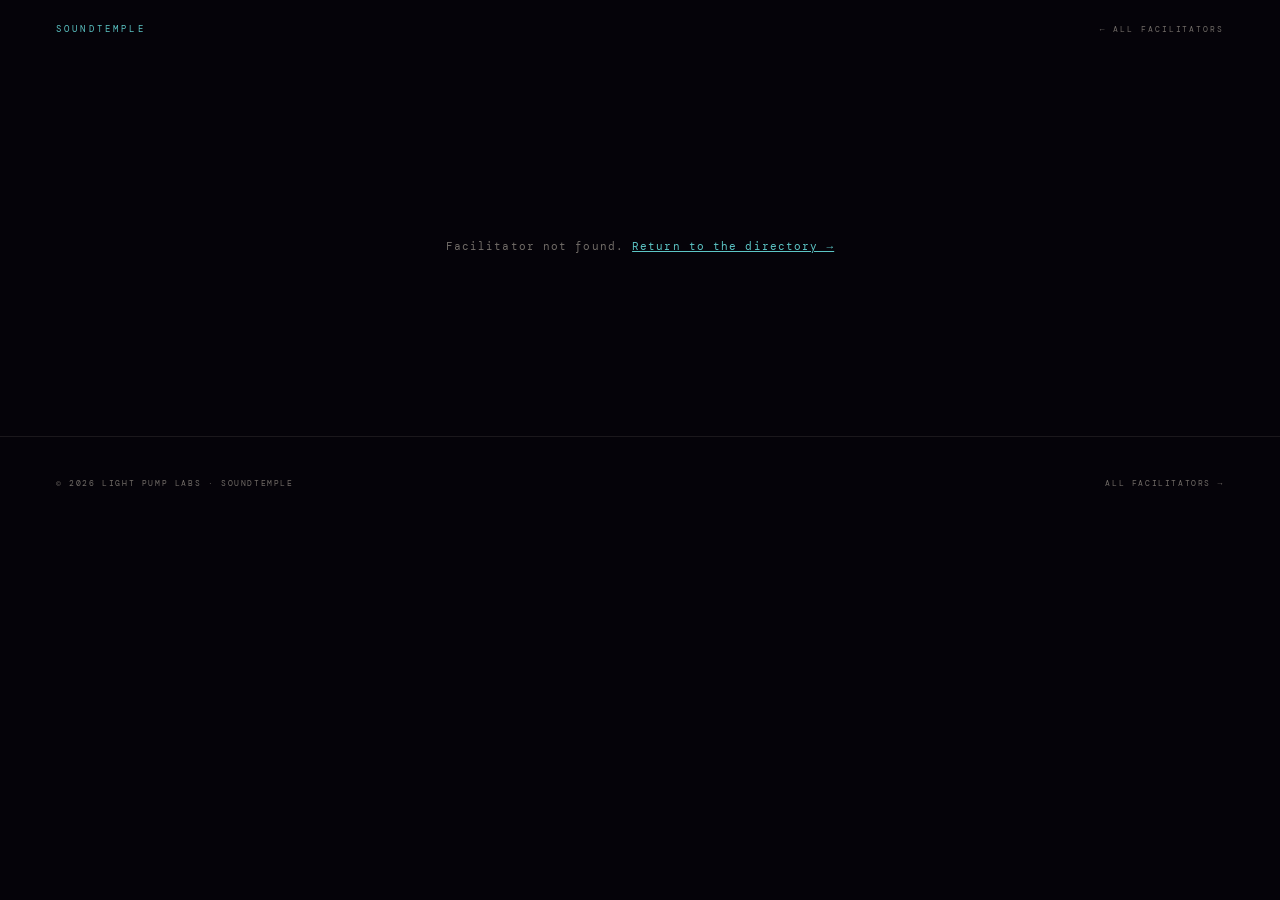
==== artist.html @ e30c6c12 "SoundTemple: facilitator directory, profile pages, concierge booking 23-artist directory rendered fr" ====
<!DOCTYPE html>
<html lang="en">
<head>
<meta charset="UTF-8">
<meta name="viewport" content="width=device-width, initial-scale=1.0">
<title>SoundTemple — Facilitator</title>
<link rel="preconnect" href="https://fonts.googleapis.com">
<link rel="preconnect" href="https://fonts.gstatic.com" crossorigin>
<link href="https://fonts.googleapis.com/css2?family=Cormorant+Garamond:ital,wght@0,300;0,400;1,300;1,400&family=DM+Mono:ital,wght@0,300;0,400;1,300&display=swap" rel="stylesheet">
<style>
  :root {
    --void: #050309;
    --cream: #F2EAD8;
    --gold: #C4922A;
    --gold-light: #E8B84B;
    --gold-bright: #F5D47A;
    --teal: #4AADAD;
    --teal-bright: #5CC5C5;
    --amethyst: #6B3FA0;
    --violet-mid: #8B5FCA;
    --muted: rgba(242,234,216,0.46);
    --border: rgba(242,234,216,0.09);
    --font-display: 'Cormorant Garamond', Georgia, serif;
    --font-mono: 'DM Mono', 'Courier New', monospace;
  }
  *, *::before, *::after { margin: 0; padding: 0; box-sizing: border-box; }
  html { scroll-behavior: smooth; }
  body { background: var(--void); color: var(--cream); font-family: var(--font-mono); line-height: 1.6; overflow-x: hidden; }
  img { display: block; max-width: 100%; }
  a { color: inherit; }

  /* NAV */
  .nav { display: flex; align-items: center; justify-content: space-between; padding: 22px clamp(20px,5vw,56px); position: relative; z-index: 5; }
  .nav-wm { font-family: var(--font-mono); font-size: 9px; letter-spacing: 0.35em; text-transform: uppercase; color: var(--teal-bright); text-decoration: none; }
  .nav-back { font-family: var(--font-mono); font-size: 8px; letter-spacing: 0.24em; text-transform: uppercase; color: var(--muted); text-decoration: none; transition: color .3s ease; }
  .nav-back:hover { color: var(--cream); }

  .wrap { max-width: 1080px; margin: 0 auto; padding: 0 clamp(20px,5vw,56px); }

  /* HERO */
  .hero { display: grid; grid-template-columns: 1fr; gap: clamp(28px,4vw,52px); padding: clamp(24px,4vw,48px) 0 clamp(40px,6vw,72px); align-items: start; }
  @media (min-width: 820px) { .hero { grid-template-columns: 0.85fr 1.15fr; } }
  .hero-photo { position: relative; overflow: hidden; border: 1px solid var(--border); aspect-ratio: 3/4; }
  .hero-photo img { width: 100%; height: 100%; object-fit: cover; }
  .hero-photo::after { content: ''; position: absolute; inset: 0; box-shadow: inset 0 0 120px rgba(5,3,9,0.5); pointer-events: none; }

  .role { font-family: var(--font-mono); font-size: 8px; letter-spacing: 0.3em; text-transform: uppercase; color: var(--teal-bright); margin-bottom: 16px; }
  .name { font-family: var(--font-display); font-weight: 300; font-style: italic; font-size: clamp(2.6rem,6vw,4.4rem); line-height: 1.04; color: var(--cream); margin-bottom: 22px; }
  .bio { font-family: var(--font-display); font-weight: 300; font-size: clamp(1.15rem,1.8vw,1.5rem); line-height: 1.5; color: rgba(242,234,216,0.82); margin-bottom: 30px; max-width: 56ch; }

  /* LINK PILLS */
  .links { display: flex; flex-wrap: wrap; gap: 9px; }
  .pill { display: inline-block; font-family: var(--font-mono); font-size: 8px; letter-spacing: 0.22em; text-transform: uppercase; color: var(--cream); text-decoration: none; border: 1px solid var(--border); padding: 9px 16px; border-radius: 30px; transition: border-color .3s ease, background .3s ease, color .3s ease; }
  .pill:hover { border-color: rgba(92,197,197,0.6); background: rgba(74,173,173,0.1); color: var(--teal-bright); }
  .pill.spotify:hover { border-color: rgba(80,210,120,0.6); background: rgba(80,210,120,0.1); color: #6fe39a; }

  /* DETAIL CARDS */
  .detail-grid { display: grid; grid-template-columns: 1fr; gap: clamp(2px,0.4vw,4px); border-top: 1px solid var(--border); }
  @media (min-width: 700px) { .detail-grid { grid-template-columns: 1fr 1fr; gap: 0; } }
  .detail { padding: clamp(26px,3.5vw,40px) clamp(4px,2vw,28px); border-bottom: 1px solid var(--border); }
  @media (min-width: 700px) { .detail:first-child { border-right: 1px solid var(--border); padding-left: 0; } .detail:last-child { padding-right: 0; } }
  .detail-label { font-family: var(--font-mono); font-size: 7px; letter-spacing: 0.3em; text-transform: uppercase; color: rgba(92,197,197,0.55); margin-bottom: 14px; }
  .detail-text { font-family: var(--font-display); font-weight: 300; font-size: clamp(1.1rem,1.6vw,1.35rem); line-height: 1.5; color: rgba(242,234,216,0.8); }

  /* SPOTIFY */
  .spotify-wrap { padding: clamp(40px,6vw,72px) 0 0; }
  .spotify-wrap iframe { border-radius: 12px; width: 100%; border: 0; }

  /* BOOKING */
  .booking { margin: clamp(48px,7vw,88px) 0; padding: clamp(32px,5vw,56px); border: 1px solid var(--border); background: linear-gradient(180deg, rgba(42,21,64,0.22) 0%, rgba(5,3,9,0) 100%); }
  .booking h2 { font-family: var(--font-display); font-weight: 300; font-style: italic; font-size: clamp(1.7rem,3.2vw,2.6rem); color: var(--cream); margin-bottom: 10px; line-height: 1.1; }
  .booking p.sub { font-family: var(--font-mono); font-size: 9px; letter-spacing: 0.08em; line-height: 1.8; color: var(--muted); margin-bottom: 28px; max-width: 52ch; }
  .field { margin-bottom: 14px; }
  .field input, .field textarea { width: 100%; background: rgba(255,255,255,0.03); border: 1px solid var(--border); color: var(--cream); font-family: var(--font-mono); font-size: 11px; letter-spacing: 0.04em; padding: 14px 16px; border-radius: 6px; transition: border-color .3s ease; }
  .field input::placeholder, .field textarea::placeholder { color: rgba(242,234,216,0.34); }
  .field input:focus, .field textarea:focus { outline: none; border-color: rgba(92,197,197,0.5); }
  .field textarea { min-height: 96px; resize: vertical; }
  .field-row { display: grid; grid-template-columns: 1fr; gap: 14px; }
  @media (min-width: 560px) { .field-row { grid-template-columns: 1fr 1fr; } }
  .submit { font-family: var(--font-mono); font-size: 9px; letter-spacing: 0.3em; text-transform: uppercase; color: var(--void); background: var(--gold-light); border: 0; padding: 15px 38px; border-radius: 30px; cursor: pointer; transition: background .3s ease, transform .2s ease; }
  .submit:hover { background: var(--gold-bright); transform: translateY(-1px); }
  .submit:disabled { opacity: 0.5; cursor: default; transform: none; }
  .form-status { font-family: var(--font-mono); font-size: 10px; letter-spacing: 0.06em; line-height: 1.7; margin-top: 18px; color: var(--teal-bright); }

  /* STATES */
  #profile { display: none; }
  .loading, .notfound { text-align: center; padding: clamp(80px,16vw,180px) 24px; font-family: var(--font-mono); font-size: 11px; letter-spacing: 0.1em; color: var(--muted); }
  .notfound a { color: var(--teal-bright); }

  /* FOOTER */
  footer { border-top: 1px solid var(--border); padding: clamp(24px,4vw,40px) clamp(20px,5vw,56px); display: flex; justify-content: space-between; flex-wrap: wrap; gap: 14px; }
  footer span, footer a { font-family: var(--font-mono); font-size: 8px; letter-spacing: 0.2em; color: var(--muted); text-decoration: none; text-transform: uppercase; }
  footer a:hover { color: var(--cream); }

  @media (prefers-reduced-motion: reduce) { * { transition: none !important; } }
</style>
</head>
<body>

<nav class="nav">
  <a href="index.html" class="nav-wm">SoundTemple</a>
  <a href="landing.html#artists" class="nav-back">← All facilitators</a>
</nav>

<div id="loading" class="loading">Summoning the profile…</div>

<div id="notfound" class="notfound" style="display:none;">
  Facilitator not found. <a href="landing.html#artists">Return to the directory →</a>
</div>

<main id="profile" class="wrap">
  <section class="hero">
    <div class="hero-photo"><img id="p-photo" src="" alt=""></div>
    <div>
      <p class="role" id="p-role">Facilitator</p>
      <h1 class="name" id="p-name"></h1>
      <p class="bio" id="p-bio"></p>
      <div class="links" id="p-links"></div>
    </div>
  </section>

  <div class="detail-grid">
    <div class="detail">
      <p class="detail-label">Offerings</p>
      <p class="detail-text" id="p-offerings"></p>
    </div>
    <div class="detail">
      <p class="detail-label">On Tour</p>
      <p class="detail-text" id="p-touring"></p>
    </div>
  </div>

  <div class="spotify-wrap" id="p-spotify-wrap" style="display:none;">
    <iframe id="p-spotify" height="352" loading="lazy" allow="autoplay; clipboard-write; encrypted-media; fullscreen; picture-in-picture" title="Spotify player"></iframe>
  </div>

  <section class="booking">
    <h2 id="b-heading">Request a session</h2>
    <p class="sub">SoundTemple coordinates the booking by hand for now. Send the details and we'll connect you directly with the facilitator.</p>
    <form name="session-request" method="POST" data-netlify="true" netlify-honeypot="bot-field" id="booking-form">
      <input type="hidden" name="form-name" value="session-request">
      <input type="hidden" name="artist" id="form-artist" value="">
      <p style="display:none;"><label>Leave blank: <input name="bot-field"></label></p>
      <div class="field-row">
        <div class="field"><input name="name" required autocomplete="name" placeholder="Your name"></div>
        <div class="field"><input name="email" type="email" required autocomplete="email" placeholder="Email"></div>
      </div>
      <div class="field"><input name="location" placeholder="City / venue (optional)"></div>
      <div class="field"><textarea name="message" placeholder="What are you dreaming up? Date, type of session, group size…"></textarea></div>
      <button type="submit" class="submit" id="b-submit">Request session</button>
      <p class="form-status" id="b-status" style="display:none;"></p>
    </form>
  </section>
</main>

<footer>
  <span>© 2026 Light Pump Labs · SoundTemple</span>
  <a href="landing.html#artists">All facilitators →</a>
</footer>

<script>
(function () {
  // Resolve the facilitator id from ?id= or a /a/<id> path
  function getId() {
    var q = new URLSearchParams(window.location.search).get('id');
    if (q) return q;
    var m = window.location.pathname.match(/\/a\/([^\/?#]+)/);
    return m ? decodeURIComponent(m[1]) : null;
  }

  function spotifyEmbed(url) {
    var m = String(url).match(/artist\/([A-Za-z0-9]+)/);
    return m ? 'https://open.spotify.com/embed/artist/' + m[1] + '?utm_source=soundtemple' : null;
  }

  var LINK_ORDER = [
    ['spotify', 'Spotify'],
    ['website', 'Website'],
    ['instagram', 'Instagram'],
    ['youtube', 'YouTube'],
    ['bandcamp', 'Bandcamp'],
    ['soundcloud', 'SoundCloud']
  ];

  var id = getId();
  var loading = document.getElementById('loading');
  var notfound = document.getElementById('notfound');
  var profile = document.getElementById('profile');

  function fail() {
    loading.style.display = 'none';
    notfound.style.display = 'block';
  }

  if (!id) { fail(); return; }

  fetch('artists.json')
    .then(function (r) { return r.json(); })
    .then(function (list) {
      var a = list.filter(function (x) { return x.id === id && !x.hidden; })[0];
      if (!a) { fail(); return; }

      document.title = 'SoundTemple — ' + a.name;
      document.getElementById('p-role').textContent = a.tier === 'label' ? 'Partner' : 'Facilitator';
      document.getElementById('p-name').textContent = a.name;
      document.getElementById('p-bio').textContent = a.bio || '';

      var photo = document.getElementById('p-photo');
      photo.src = 'artists/web/' + a.id + '.jpg';
      photo.alt = a.name;

      document.getElementById('p-offerings').textContent = a.offerings || 'Details coming soon.';
      document.getElementById('p-touring').textContent = a.touring || 'No public dates listed.';

      // Links
      var linksEl = document.getElementById('p-links');
      var links = a.links || {};
      LINK_ORDER.forEach(function (pair) {
        var key = pair[0], label = pair[1];
        if (links[key]) {
          var el = document.createElement('a');
          el.className = 'pill' + (key === 'spotify' ? ' spotify' : '');
          el.href = links[key];
          el.target = '_blank';
          el.rel = 'noopener noreferrer';
          el.textContent = label;
          linksEl.appendChild(el);
        }
      });

      // Spotify embed
      if (links.spotify) {
        var embed = spotifyEmbed(links.spotify);
        if (embed) {
          document.getElementById('p-spotify').src = embed;
          document.getElementById('p-spotify-wrap').style.display = 'block';
        }
      }

      // Booking
      document.getElementById('b-heading').textContent = 'Request a session with ' + a.name;
      document.getElementById('form-artist').value = a.name + ' (' + a.id + ')';

      loading.style.display = 'none';
      profile.style.display = 'block';
    })
    .catch(fail);

  // ── Booking backend config ──────────────────────────────
  // Fill these two to write requests straight into Supabase.
  // Until then, the form gracefully falls back to a prefilled email.
  var SUPABASE_URL = '';            // e.g. https://abcd.supabase.co
  var SUPABASE_ANON_KEY = '';       // public anon key
  var SUPABASE_TABLE = 'session_requests';
  var FALLBACK_EMAIL = 'adam@feelopus.com';

  var form = document.getElementById('booking-form');
  form.addEventListener('submit', function (e) {
    e.preventDefault();
    var btn = document.getElementById('b-submit');
    var status = document.getElementById('b-status');
    var fd = new FormData(form);
    if (fd.get('bot-field')) return; // honeypot tripped
    var payload = {
      artist: fd.get('artist') || '',
      name: fd.get('name') || '',
      email: fd.get('email') || '',
      location: fd.get('location') || '',
      message: fd.get('message') || ''
    };

    function ok() {
      status.style.display = 'block';
      status.style.color = 'var(--teal-bright)';
      status.textContent = 'Request sent. We’ll be in touch within a couple of days to coordinate the session.';
      form.reset();
      btn.textContent = 'Request sent';
    }

    if (SUPABASE_URL && SUPABASE_ANON_KEY) {
      btn.disabled = true;
      btn.textContent = 'Sending…';
      fetch(SUPABASE_URL + '/rest/v1/' + SUPABASE_TABLE, {
        method: 'POST',
        headers: {
          'Content-Type': 'application/json',
          'apikey': SUPABASE_ANON_KEY,
          'Authorization': 'Bearer ' + SUPABASE_ANON_KEY,
          'Prefer': 'return=minimal'
        },
        body: JSON.stringify(payload)
      }).then(function (r) {
        if (!r.ok) throw new Error('bad status');
        ok();
      }).catch(function () {
        btn.disabled = false;
        btn.textContent = 'Request session';
        status.style.display = 'block';
        status.style.color = 'var(--gold-light)';
        status.textContent = 'Something went wrong. Email ' + FALLBACK_EMAIL + ' and we’ll sort it out.';
      });
    } else {
      // No backend wired yet — open a prefilled email so nothing is lost.
      var subject = 'SoundTemple session request: ' + payload.artist;
      var body = 'Artist: ' + payload.artist + '\nName: ' + payload.name + '\nEmail: ' + payload.email + '\nLocation: ' + payload.location + '\n\nMessage:\n' + payload.message;
      window.location.href = 'mailto:' + FALLBACK_EMAIL + '?subject=' + encodeURIComponent(subject) + '&body=' + encodeURIComponent(body);
      ok();
    }
  });
}());
</script>

</body>
</html>
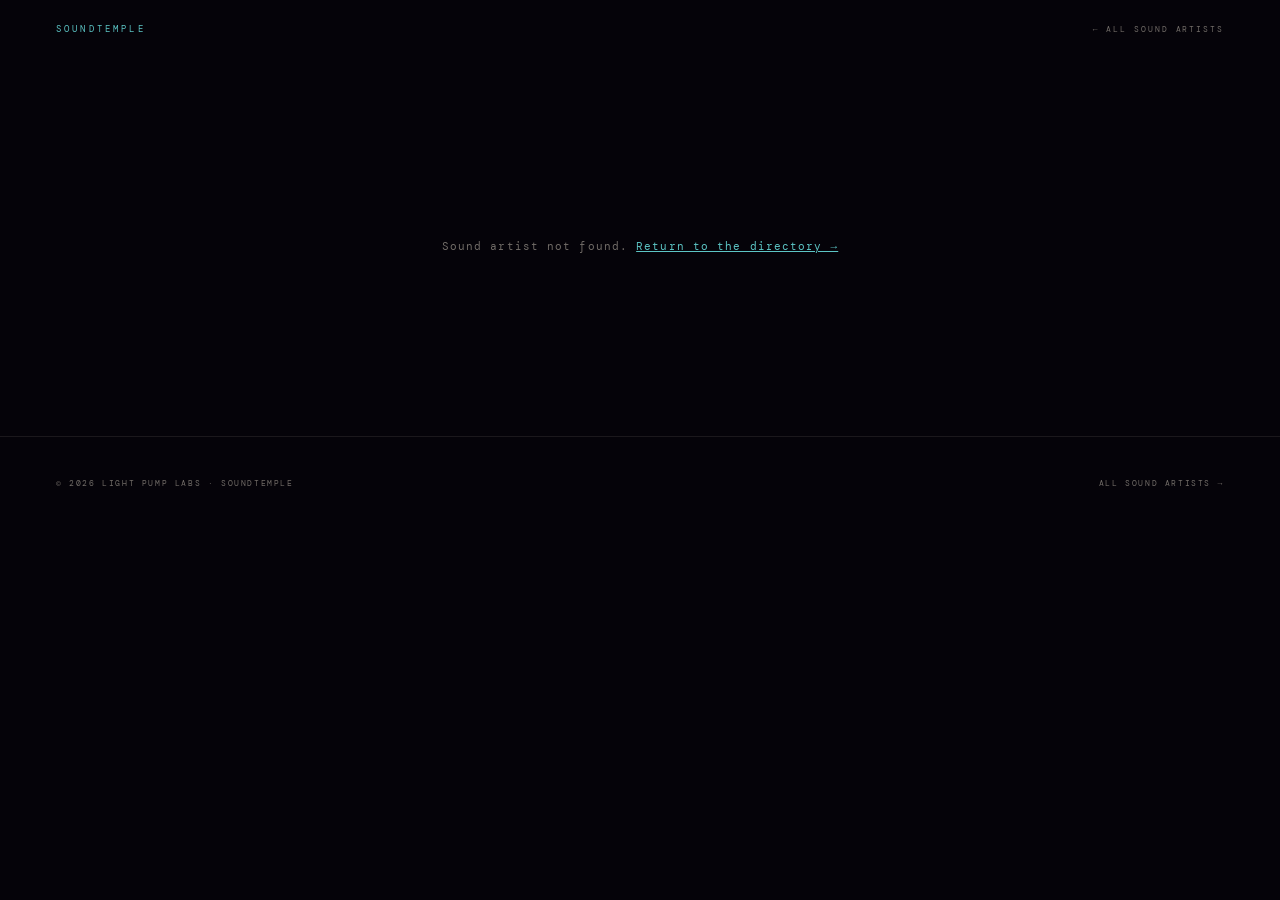
==== commit 33586f7d: "Terminology + devices: Sound Artists, Certified Guides, split devices - Directory people are now 'So" ====
--- a/artist.html
+++ b/artist.html
@@ -3,7 +3,7 @@
 <head>
 <meta charset="UTF-8">
 <meta name="viewport" content="width=device-width, initial-scale=1.0">
-<title>SoundTemple — Facilitator</title>
+<title>SoundTemple — Sound Artist</title>
 <link rel="preconnect" href="https://fonts.googleapis.com">
 <link rel="preconnect" href="https://fonts.gstatic.com" crossorigin>
 <link href="https://fonts.googleapis.com/css2?family=Cormorant+Garamond:ital,wght@0,300;0,400;1,300;1,400&family=DM+Mono:ital,wght@0,300;0,400;1,300&display=swap" rel="stylesheet">
@@ -99,20 +99,20 @@
 
 <nav class="nav">
   <a href="index.html" class="nav-wm">SoundTemple</a>
-  <a href="landing.html#artists" class="nav-back">← All facilitators</a>
+  <a href="landing.html#artists" class="nav-back">← All sound artists</a>
 </nav>
 
 <div id="loading" class="loading">Summoning the profile…</div>
 
 <div id="notfound" class="notfound" style="display:none;">
-  Facilitator not found. <a href="landing.html#artists">Return to the directory →</a>
+  Sound artist not found. <a href="landing.html#artists">Return to the directory →</a>
 </div>
 
 <main id="profile" class="wrap">
   <section class="hero">
     <div class="hero-photo"><img id="p-photo" src="" alt=""></div>
     <div>
-      <p class="role" id="p-role">Facilitator</p>
+      <p class="role" id="p-role">Sound Artist</p>
       <h1 class="name" id="p-name"></h1>
       <p class="bio" id="p-bio"></p>
       <div class="links" id="p-links"></div>
@@ -136,7 +136,7 @@
 
   <section class="booking">
     <h2 id="b-heading">Request a session</h2>
-    <p class="sub">SoundTemple coordinates the booking by hand for now. Send the details and we'll connect you directly with the facilitator.</p>
+    <p class="sub">SoundTemple coordinates the booking by hand for now. Send the details and we'll connect you directly with the sound artist.</p>
     <form name="session-request" method="POST" data-netlify="true" netlify-honeypot="bot-field" id="booking-form">
       <input type="hidden" name="form-name" value="session-request">
       <input type="hidden" name="artist" id="form-artist" value="">
@@ -155,7 +155,7 @@
 
 <footer>
   <span>© 2026 Light Pump Labs · SoundTemple</span>
-  <a href="landing.html#artists">All facilitators →</a>
+  <a href="landing.html#artists">All sound artists →</a>
 </footer>
 
 <script>
@@ -201,7 +201,7 @@
       if (!a) { fail(); return; }
 
       document.title = 'SoundTemple — ' + a.name;
-      document.getElementById('p-role').textContent = a.tier === 'label' ? 'Partner' : 'Facilitator';
+      document.getElementById('p-role').textContent = a.tier === 'label' ? 'Partner' : 'Sound Artist';
       document.getElementById('p-name').textContent = a.name;
       document.getElementById('p-bio').textContent = a.bio || '';
 
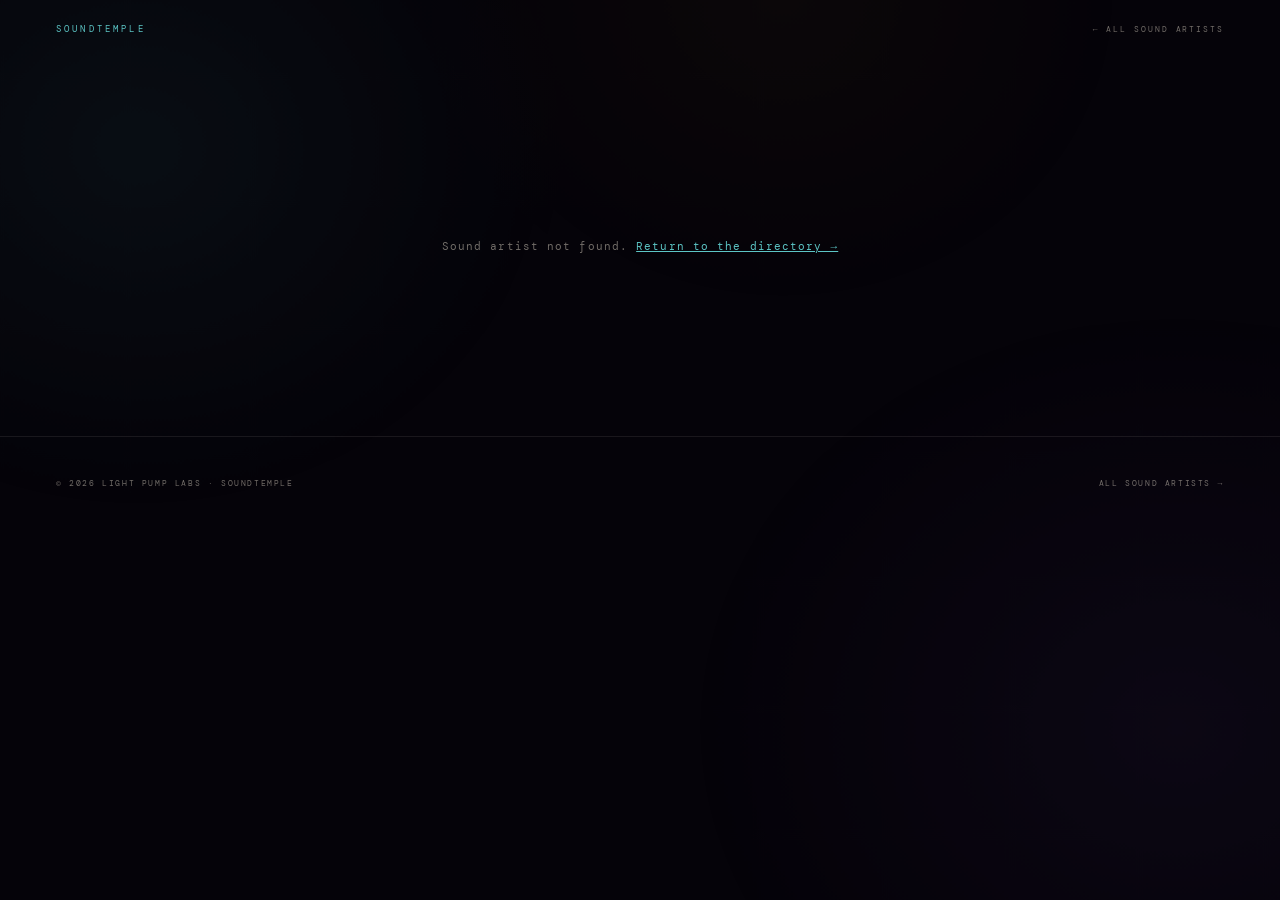
==== commit a41ece96: "Site-wide aliveness: one shared breath, scroll-reveal, ambient aurora Strategic Resolve (motion desi" ====
--- a/artist.html
+++ b/artist.html
@@ -94,6 +94,7 @@
 
   @media (prefers-reduced-motion: reduce) { * { transition: none !important; } }
 </style>
+<link rel="stylesheet" href="alive.css">
 </head>
 <body>
 
@@ -309,6 +310,7 @@
   });
 }());
 </script>
+<script src="alive.js" defer></script>
 
 </body>
 </html>
--- a/alive.css
+++ b/alive.css
@@ -0,0 +1,68 @@
+/* ============================================================
+   SoundTemple — Aliveness layer (shared across the site)
+   One 13s breath (phase-locked to Heart Weather), scroll-reveal
+   by blur-coalesce, an ambient aurora tide, and a reduced-motion
+   "organism at rest". Breath lives in alpha + glow, never in text
+   or layout. One clock, one easing, one gesture grammar.
+   ============================================================ */
+
+/* ---- the shared breath: one inherited, animated number ---- */
+@property --breath { syntax: '<number>'; inherits: true; initial-value: 0.9; }
+@keyframes stBreath { 0%,100% { --breath: 0.80; } 50% { --breath: 1.00; } }
+html { animation: stBreath 13s ease-in-out infinite; }
+/* heart-weather uses planetBreath = 0.9 + 0.1*sin(t*2pi/13) → 0.8..1.0; this matches it */
+
+/* ---- ambient aurora tide (one global fixed field, compositor-only) ---- */
+body:not(.no-ambient)::before {
+  content: ''; position: fixed; inset: -20%; z-index: -1; pointer-events: none;
+  background:
+    radial-gradient(40% 50% at 22% 26%, rgba(74,173,173,0.10), transparent 60%),
+    radial-gradient(46% 56% at 80% 72%, rgba(139,95,202,0.09), transparent 62%),
+    radial-gradient(34% 44% at 58% 14%, rgba(196,146,42,0.06), transparent 60%);
+  opacity: calc(0.55 + 0.30 * (var(--breath) - 0.8) / 0.2);  /* breathes with the organism */
+  animation: stDrift 64s ease-in-out infinite alternate;
+  will-change: transform;
+}
+@keyframes stDrift {
+  from { transform: translate3d(-1.5%, -1%, 0) scale(1.04); }
+  to   { transform: translate3d( 1.5%, 1.5%, 0) scale(1.09); }
+}
+
+/* ---- site breath consumers: glows inhale, nothing reflows ---- */
+.tier .node { opacity: calc(0.6 + 0.4 * (var(--breath) - 0.8) / 0.2) !important; }
+.thread     { opacity: calc(0.5 + 0.5 * (var(--breath) - 0.8) / 0.2); }
+.scrollcue .dot { animation: none !important; opacity: calc(0.45 + 0.55 * (var(--breath) - 0.8) / 0.2) !important; }
+.nav .cta, a.cta { box-shadow: 0 0 calc(0px + 16px * (var(--breath) - 0.8) / 0.2) rgba(196,146,42,0.18); }
+
+/* ---- scroll-reveal: blur-coalesce (the alive-vs-animated lever) ---- */
+.reveal { transition:
+    opacity .9s cubic-bezier(.22,1,.36,1),
+    transform 1.1s cubic-bezier(.22,1,.36,1),
+    filter .9s cubic-bezier(.22,1,.36,1);
+  transition-delay: var(--stagger, 0ms); }
+/* hidden state only applies once JS confirms it's alive → no-JS degrades to visible */
+.js .reveal { opacity: 0; transform: translateY(20px) scale(0.985); filter: blur(6px); }
+.js .reveal[data-reveal="focus"] { transform: none; filter: blur(10px); }     /* hero: focus into clarity, no move */
+.js .reveal[data-reveal="left"]  { transform: translateX(-18px); filter: blur(4px); } /* transmission rows write L→R */
+.js .reveal[data-reveal="scale"] { transform: scale(0.95); filter: blur(5px); }       /* dense photo grid: no Y */
+.reveal.is-in { opacity: 1 !important; transform: none !important; filter: none !important; }
+
+/* ---- hover = quickened breath / acknowledgement (responses to intent) ---- */
+.nav-links a, .nav a:not(.cta) { position: relative; }
+.nav-links a::after { content: ''; position: absolute; left: 0; right: 0; bottom: -4px; height: 1px;
+  background: currentColor; transform: scaleX(0); transform-origin: center;
+  transition: transform .35s cubic-bezier(.22,1,.36,1); opacity: .7; }
+.nav-links a:hover::after { transform: scaleX(1); }
+a.cta:hover { box-shadow: 0 0 22px rgba(196,146,42,0.4) !important; }
+.tier:hover .node { box-shadow: 0 0 20px currentColor !important; transition: box-shadow .4s ease; }
+
+/* ---- skip below-the-fold render work until near viewport ---- */
+.cv { content-visibility: auto; contain-intrinsic-size: auto 640px; }
+
+/* ---- reduced motion: the organism at rest, holding one breath ---- */
+@media (prefers-reduced-motion: reduce) {
+  html { animation: none !important; --breath: 0.92; }     /* held inhale, warm not flat */
+  body:not(.no-ambient)::before { animation: none !important; opacity: 0.6; }
+  .reveal { opacity: 1 !important; transform: none !important; filter: none !important; transition: none !important; }
+  .nav-links a::after { transition: none; }
+}
